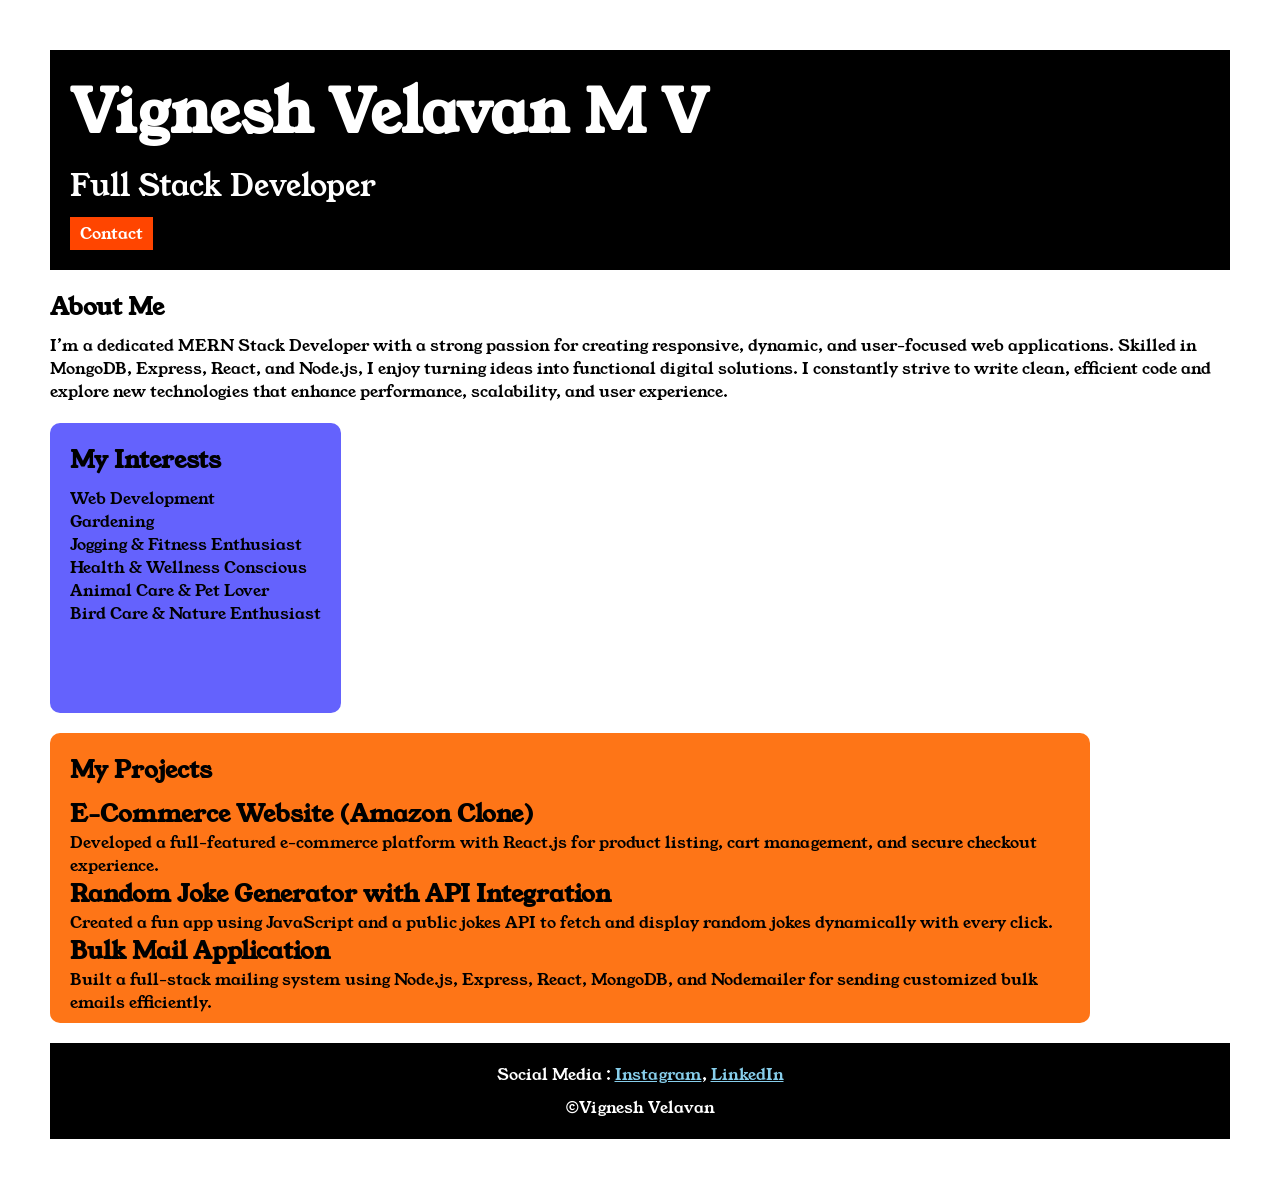
==== index.html @ d47dab59 "Add files via upload" ====
<!DOCTYPE html>
<html>

<head>
    <title>Portfolio</title>
    <link rel="stylesheet" href="style.css">
    <link rel="preconnect" href="https://fonts.googleapis.com">
    <link rel="preconnect" href="https://fonts.gstatic.com" crossorigin>
    <link href="https://fonts.googleapis.com/css2?family=Young+Serif&display=swap" rel="stylesheet">
</head>

<body>
    <div class="container">
        <div class="section-one">
            <h1 class="section-one__name">Vignesh Velavan M V</h1>
            <p class="section-one__role">Full Stack Developer</p>
            <a class="section-one__contact" href="Contact.html">Contact</a>
        </div>
        <div class="section-two">
            <h2 class="section-two__title">About Me</h2>
            <p class="section-two__desc">I’m a dedicated MERN Stack Developer with a strong passion for creating
                responsive, dynamic, and user-focused web applications. Skilled in MongoDB, Express, React, and Node.js,
                I enjoy turning ideas into functional digital solutions. I constantly strive to write clean, efficient
                code and explore new technologies that enhance performance, scalability, and user experience.</p>
        </div>
        <div class="section-three">
            <h2 class="section-three__title">My Interests</h2>
            <ul class="section-three__desc">
                <li>Web Development</li>
                <li>Gardening</li>
                <li>Jogging & Fitness Enthusiast</li>
                <li>Health & Wellness Conscious</li>
                <li>Animal Care & Pet Lover</li>
                <li>Bird Care & Nature Enthusiast</li>
            </ul>
        </div>
        <div class="section-four">
            <h2 class="section-four__title">My Projects</h2>
            <ul class="section-four__desc">
                <li>
                    <h2>E-Commerce Website (Amazon Clone)</h2>
                    <p>Developed a full-featured e-commerce platform with React.js for product listing, cart management,
                        and secure checkout experience.</p>
                </li>
                <li>
                    <h2>Random Joke Generator with API Integration</h2>
                    <p>Created a fun app using JavaScript and a public jokes API to fetch and display random jokes
                        dynamically with every click.</p>
                </li>
                <li>
                    <h2>Bulk Mail Application</h2>
                    <p>Built a full-stack mailing system using Node.js, Express, React, MongoDB, and Nodemailer for
                        sending customized bulk emails efficiently.</p>
                </li>
            </ul>
        </div>
        <div class="section-five">
            <p class="section-five__title">Social Media :
                <a href="https://www.instagram.com/">Instagram</a>,
                <a href="https://www.linkedin.com/feed/">LinkedIn</a>
            </p>
            <p class="section-five__desc">&copy;Vignesh Velavan</p>
        </div>
    </div>
</body>

</html>
---- style.css ----
*{
    padding: 0;
    margin: 0;

}
body{
    
  font-family: "Young Serif", serif;
}
.container{
    padding: 50px;
}
.section-one{
    background-color: black;
    color: white;
    padding: 20px;

}
.section-one__contact{
    background-color: orangered;
    color: white;
    text-decoration: none;
    padding-left: 10px;
    padding-right: 10px;
    padding-bottom: 5px;
    padding-top: 5px;
    display: inline-block;
    margin-top: 10px;

}
.section-one__name{

    font-size: 60px;
}
.section-one__role{
    font-size: 30px;
    margin-top: 10px;
}
.section-two,.section-three,.section-four,.section-five{
    margin-top: 20px;
}

.section-two__desc,.section-three__desc,.section-four__desc,.section-five__desc{
    margin-top: 10px;
}
.section-five{
    background-color: black;
    color: white;
    padding: 20px;
    text-align: center;
}
.section-five__title a{
    color: skyblue;
}
.section-three li,.section-four li{
    list-style: none;
}
.section-three{
    background-color:#6462FD;
    color: black;
    display: inline-block;
    height: 250px;
    padding: 20px;
    border-radius: 10px;
    vertical-align: top;
}
.section-four{
    background-color:#FE7517;
    color: black;
    display: inline-block;
    height: 250px;
    padding: 20px;
    border-radius: 10px;
    vertical-align: top;
    width: 1000px;
}
.contact-form{
    margin-top: 20px;
}
.contact-form__input,.contact-form__textarea,.contact-form__submit{
    margin-top: 10px;
}
.contact-form__input{
    border: none;
    padding: 10px;
    border-bottom: solid black 1px;
}
.contact-form__textarea{
    border: none;
    padding: 10px;
    border: solid black 1px;
}
.contact-form__submit{
    border: none;
    background-color: orangered;
    color: black;
    padding-left: 20px;
    padding-right: 20px;
    padding-top: 10px;
    padding-bottom: 10px;

}
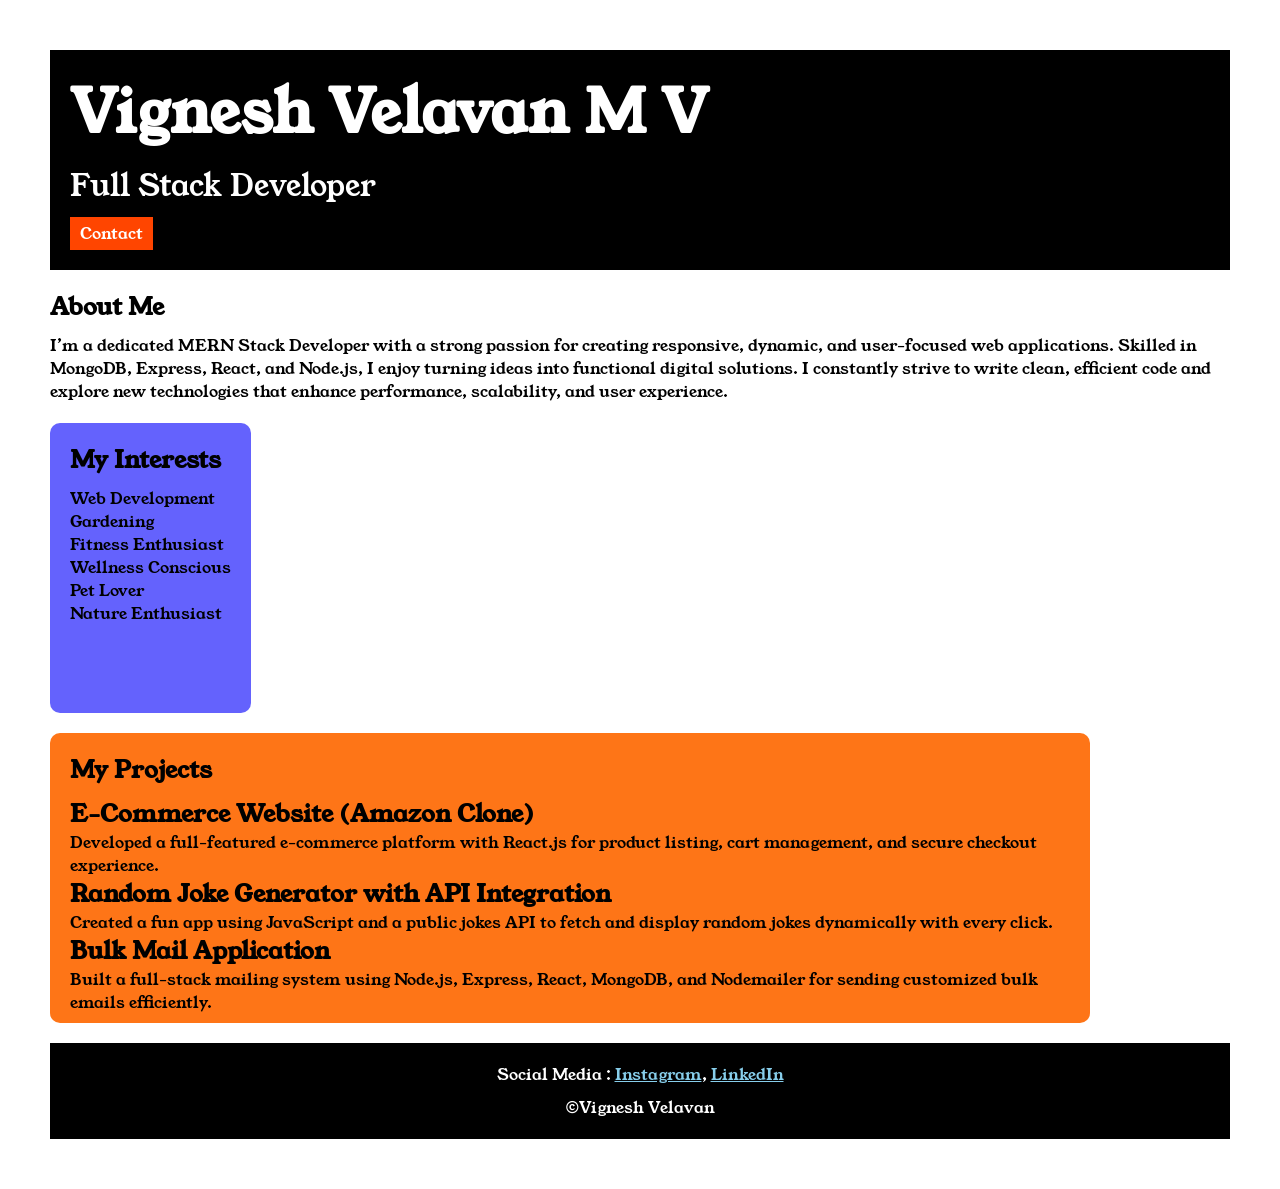
==== commit 9b038af4: "Add files via upload" ====
--- a/index.html
+++ b/index.html
@@ -2,6 +2,8 @@
 <html>
 
 <head>
+    <meta charset="UTF-8">
+    <meta name="viewport" content="width=device-width, initial-scale=1.0">
     <title>Portfolio</title>
     <link rel="stylesheet" href="style.css">
     <link rel="preconnect" href="https://fonts.googleapis.com">
@@ -28,10 +30,10 @@
             <ul class="section-three__desc">
                 <li>Web Development</li>
                 <li>Gardening</li>
-                <li>Jogging & Fitness Enthusiast</li>
-                <li>Health & Wellness Conscious</li>
-                <li>Animal Care & Pet Lover</li>
-                <li>Bird Care & Nature Enthusiast</li>
+                <li>Fitness Enthusiast</li>
+                <li>Wellness Conscious</li>
+                <li>Pet Lover</li>
+                <li>Nature Enthusiast</li>
             </ul>
         </div>
         <div class="section-four">
